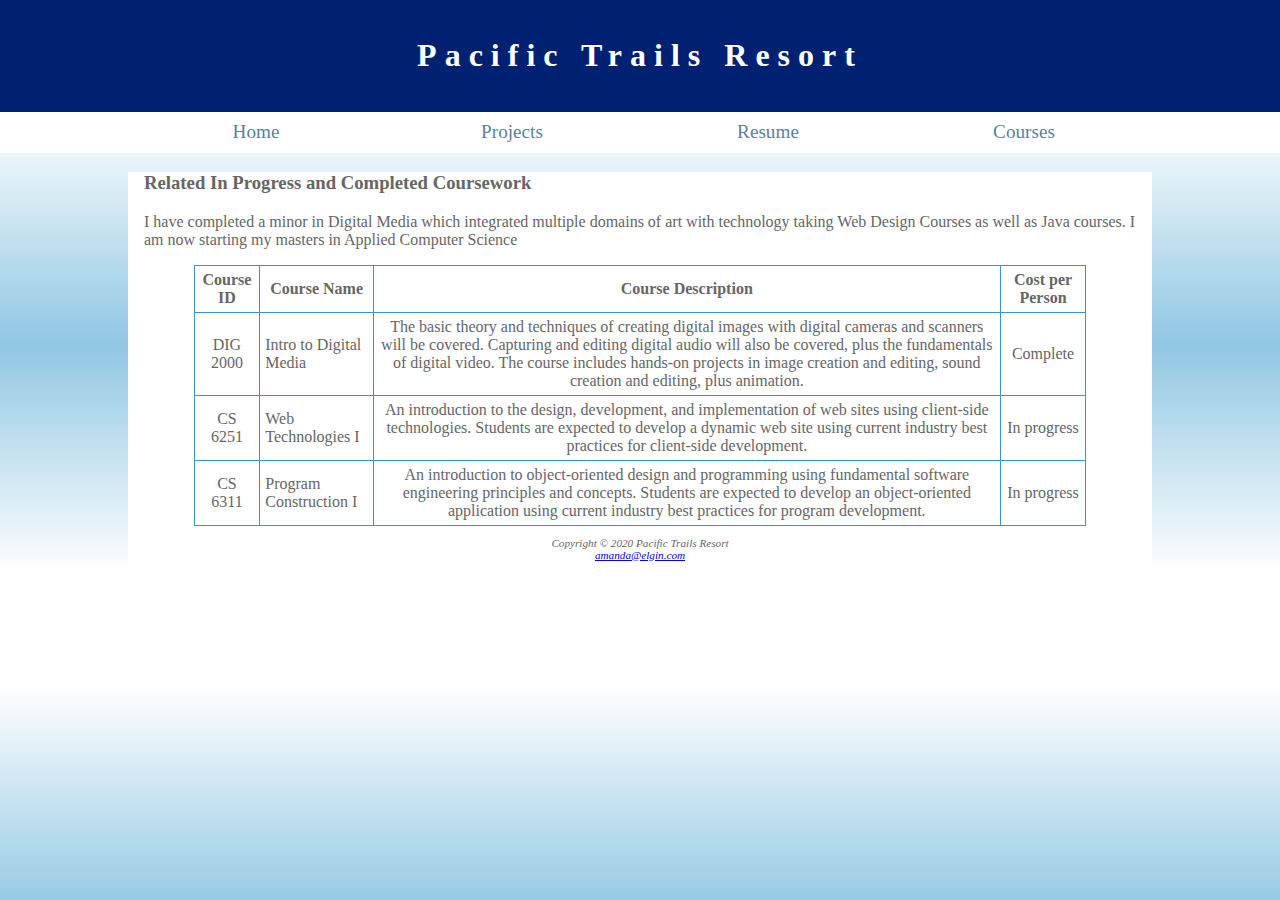
==== courses.html @ 4ed4451d "Changed Everything" ====
<!DOCTYPE html>
<html lang="en">
  <head>
    <title>Pacific Trails Resort :: Yurts</title>
    <meta charset="UTF-8">
    <link rel="stylesheet" type="text/css" href="elgin.css">
    <meta name="viewport" content="width=device-width, initial-scale=1.0">
  </head>
  <body>
    <header>
      <h1><a href="index.html">Pacific Trails Resort</a></h1>
    </header>


    <nav class="menu">
      <ul>
        <li><a href="index.html"> Home </a></li>
        <li><a href="projects.html"> Projects </a></li>
        <li><a href="resume.html"> Resume </a></li>
        <li><a href="courses.html"> Courses</a></li>
      </ul>
    </nav>
    <div id="wrapper">
    

      <main>
       <h3>Related In Progress and Completed Coursework</h3>
        <p>
          I have completed a minor in Digital Media which integrated multiple domains of art with technology
          taking Web Design Courses as well as Java courses. I am now starting my masters
          in Applied Computer Science 
        </p>
        <table>
          <tr>
            <th>Course ID</th>
            <th>Course Name</th>
            <th>Course Description</th>
            <th>Cost per Person</th>
          </tr>
          <tr>
            <td class="centered">DIG 2000</td>
            <td class="text">Intro to Digital Media</td>
            <td class="centered">The basic theory and techniques of creating
             digital images with digital cameras and scanners will be covered.
              Capturing and editing digital audio will also be covered, plus the fundamentals of digital video. 
              The course includes hands-on projects in image creation and editing, sound creation and editing, plus animation.</td>
            <td class="centered">Complete</td>
          </tr>
          <tr>
            <td class="centered">CS 6251</td>
            <td class="text">
              Web Technologies I
            </td>
            <td class="centered">An introduction to the design, development, and implementation of web sites using
               client-side technologies. Students are expected to develop a dynamic web site using current industry best practices for client-side development.</td>
            <td class="centered">In progress</td>
          </tr>
          <tr>
            <td class="centered">CS 6311</td>
            <td class="text">
              Program Construction I 
            </td>
            <td class="centered">An introduction to object-oriented design and programming using fundamental software engineering principles and concepts.
               Students are expected to develop an object-oriented application using current industry best practices for program development.</td>
            <td class="centered">In progress</td>
          </tr>
        </table>
      </main>
      <footer>
        Copyright © 2020 Pacific Trails Resort <br>
        <a href="mailto:amanda@elgin.com">amanda@elgin.com</a>
      </footer>
    </div>
  </body>
</html>
---- elgin.css ----
* {
    box-sizing: border-box;
}




#wrapper {




    background-color: #FFFFFF;


}


body {
    color: #666666;
    background-color: #90C7E3;
    font-family: Verdana;
    margin: 0;


}


header {
    color: #FFFFFF;
    background-color: #002171;
    font-family: Georgia, serif;
    padding: 1em;
}


header a {
    text-decoration: none;
}


header a:link {
    color: #FFFFFF;


}


header a:visited {
    color: #FFFFFF;
}


header a:hover {
    color: #90C7E3;
}


nav {


    font-size: 1.2em;
    text-align: center;
    background-color: #FFF;






}


nav ul {
    list-style-type: none;
    padding: 0;
    display: flex;
    flex-direction: column;
    margin: 0;
}


nav a {
    text-decoration: none;
}


nav a:link {
    color: #5C7FA3;
}


nav a:visited {
    color: #344873;
}


nav a:hover {
    color: #A52A2A;
}


nav li {
    padding: .5em 1em;
    width: 100px;
    border-bottom: 1px solid #344873;




}


 #myself {
    background-image: url(images/myself.jpeg);
    background-size: 100% 100%;
    height: 300px;
    background-repeat: no-repeat;
    background-position: center;
    border-radius: 50%;
  
   
    


}


#reshero {
    background-image: url(images/ocean.jpg);
    background-size: 200% 100%;
    height: 300px;
    background-repeat: no-repeat;
}


#yurthero {
    background-image: url(images/yurt.jpg);
    background-size: 200% 100%;
    height: 300px;
    background-repeat: no-repeat;




}


#trailhero {
    background-image: url(images/trail.jpg);
    background-size: 200% 100%;
    height: 300px;
    background-repeat: no-repeat;




}










main {
    padding: 0 1em;
    display: block;


}


h1 {
    text-align: center;
    font-size: 1.5em;


}


h2 {
    color: #1976D2;
    font-family: Georgia, serif;
}


h3 {
    font-family: Georgia;
}


dt {
    color: #002171;
    font-weight: bold;
}


.contact {
    color: #002171;
    font-weight: bold;
}


section {


    padding-left: 0.5em;
    padding-right: 0.5em;
}


.float-right {
    float: right;


}


.clear {
    clear: both;
}


#mobile {
    display: inline;


}


#desktop {
    display: inline;
}






@media (min-width: 600px) {
    h1 {
         font-size: 2em;
         letter-spacing: .25em;


    }


    nav ul {
         flex-flow: row nowrap;
         justify-content: space-around;
         padding-right: 2em;


    }


    nav li {
         width: 12em;
         border-bottom: none;
    }


    section {
         padding-left: 2em;
         padding-right: 2em;


    }


    form {
         width: 60%;
         display: grid;
         grid-gap: 1em;
         grid-template-columns: 10em 1fr;
    }


    input[type="submit"] {
         grid-column: 2;
         width: 9em;
    }


    #mobile {
         display: none;
    }


    #desktop {
         display: inline;
    }


    #flow {
         display: flex;
         flex-direction: row;
    }


    #myself #yurthero #trailhero {
         background-size: 100% 100%
    }
}


table {
    margin: 0 auto;
    width: 90%;
    border: 1px solid #39c;
    border-collapse: collapse;
}


td,
th {
    padding: 5px;
    border: 1px solid #3399CC;


}




.text {
    text-align: left;
}


.centered {
    text-align: center;
    vertical-align: middle;
}




form {
    display: flex;
    flex-direction: column;
    padding-left: 1em;
    width: 80%
}


input,
textarea {
    margin-bottom: 0.5em;
}










#reshero {
    background-size: 100% 100%;
}




footer {
    font-size: .70em;
    font-style: italic;
    text-align: center;
    padding: 1em;
    background-color: #FFFFFF;
    position: relative;




}






@media (min-width: 1024px) {
    body {
         background-image: linear-gradient(to bottom, #FFFFFF 20%, #90C7E3 60%, #FFFFFF 100%);




    }


    nav ul {
         padding-left: 10%;
         padding-right: 10%;
    }


    #wrapper {
         margin: auto;
         width: 80%;


    }
}
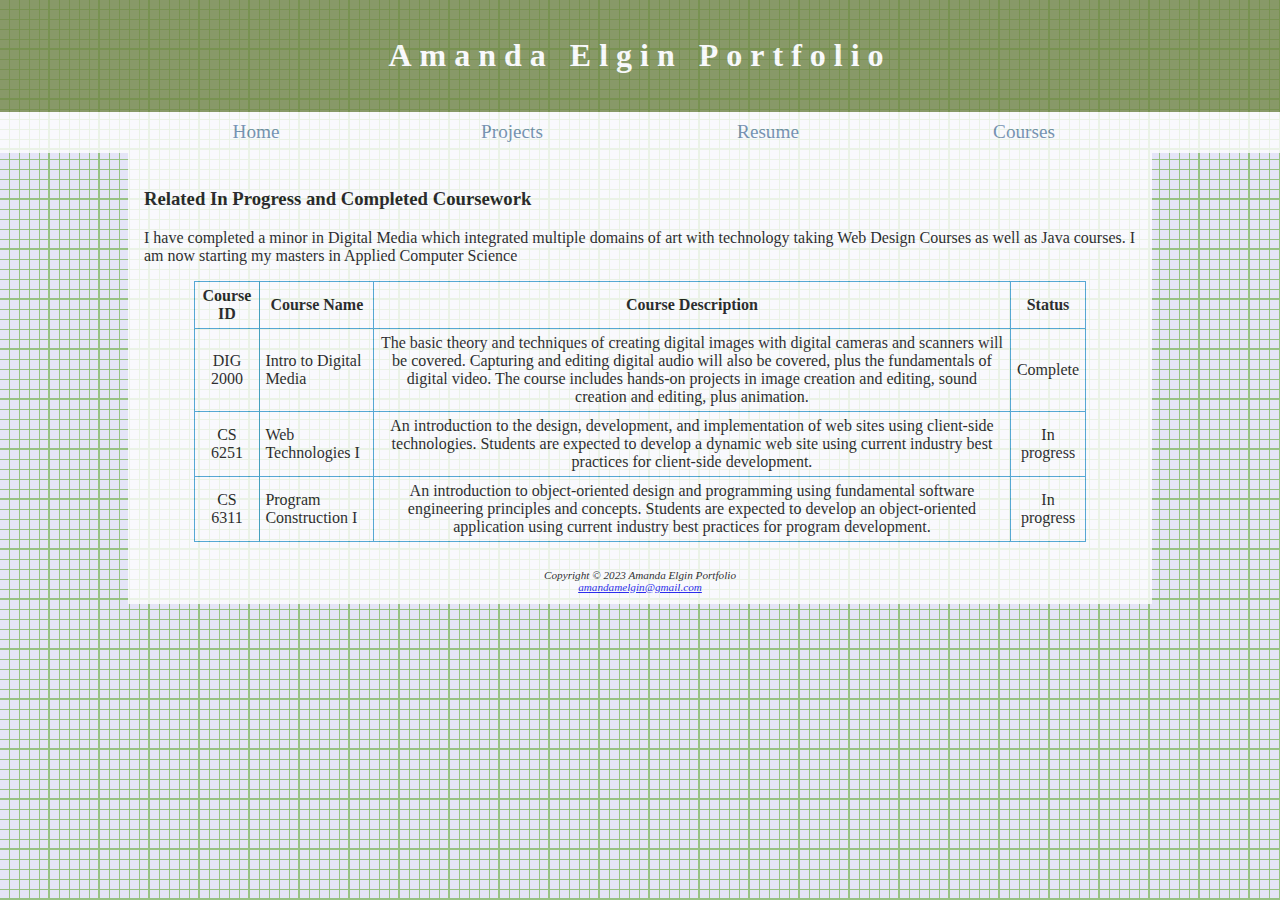
==== commit 9a5d2335: "Applied Grid Layout" ====
--- a/courses.html
+++ b/courses.html
@@ -8,7 +8,7 @@
   </head>
   <body>
     <header>
-      <h1><a href="index.html">Pacific Trails Resort</a></h1>
+      <h1><a href="index.html">Amanda Elgin Portfolio</a></h1>
     </header>
 
 
@@ -35,7 +35,7 @@
             <th>Course ID</th>
             <th>Course Name</th>
             <th>Course Description</th>
-            <th>Cost per Person</th>
+            <th>Status</th>
           </tr>
           <tr>
             <td class="centered">DIG 2000</td>
@@ -67,8 +67,8 @@
         </table>
       </main>
       <footer>
-        Copyright © 2020 Pacific Trails Resort <br>
-        <a href="mailto:amanda@elgin.com">amanda@elgin.com</a>
+        Copyright © 2023 Amanda Elgin Portfolio <br>
+        <a href="mailto:amandamelgin@gmail.com">amandamelgin@gmail.com</a>
       </footer>
     </div>
   </body>
--- a/elgin.css
+++ b/elgin.css
@@ -17,20 +17,24 @@
 
 
 body {
-    color: #666666;
-    background-color: #90C7E3;
+    
     font-family: Verdana;
     margin: 0;
-
+    background-color: #e5e5f7;
+    opacity: 0.8;
+    background-image:  linear-gradient(#97c283 2px, transparent 2px), linear-gradient(90deg, #97c283 2px, transparent 2px), linear-gradient(#97c283 1px, transparent 1px), linear-gradient(90deg, #97c283 1px, #e5e5f7 1px);
+    background-size: 50px 50px, 50px 50px, 10px 10px, 10px 10px;
+    background-position: -2px -2px, -2px -2px, -1px -1px, -1px -1px;
 
 }
 
 
 header {
     color: #FFFFFF;
-    background-color: #002171;
+    background-color: #718745;
     font-family: Georgia, serif;
     padding: 1em;
+    margin-bottom:0;
 }
 
 
@@ -113,16 +117,17 @@
 
  #myself {
     background-image: url(images/myself.jpeg);
-    background-size: 100% 100%;
+    background-size: cover;
+    width: 300px; 
     height: 300px;
     background-repeat: no-repeat;
     background-position: center;
     border-radius: 50%;
-  
-   
-    
-
-
+    position: absolute;
+    top: 40%; 
+    right: 0;
+    transform: translateY(-50%);
+    z-index: 999;
 }
 
 
@@ -167,9 +172,9 @@
 
 
 main {
-    padding: 0 1em;
+    padding: 1em;
     display: block;
-
+    position: relative;
 
 }
 
@@ -183,7 +188,7 @@
 
 
 h2 {
-    color: #1976D2;
+    color: #212716;
     font-family: Georgia, serif;
 }
 
@@ -238,6 +243,12 @@
 
 
 
+form {
+    display: flex;
+    flex-direction: column;
+    padding-left: 1em;
+    width: 80%
+}
 
 
 
@@ -303,7 +314,7 @@
     }
 
 
-    #myself #yurthero #trailhero {
+    #myself  {
          background-size: 100% 100%
     }
 }
@@ -341,12 +352,6 @@
 
 
 
-form {
-    display: flex;
-    flex-direction: column;
-    padding-left: 1em;
-    width: 80%
-}
 
 
 input,
@@ -390,7 +395,11 @@
 
 @media (min-width: 1024px) {
     body {
-         background-image: linear-gradient(to bottom, #FFFFFF 20%, #90C7E3 60%, #FFFFFF 100%);
+        background-color: #e5e5f7;
+        opacity: 0.8;
+        background-image:  linear-gradient(#97c283 2px, transparent 2px), linear-gradient(90deg, #97c283 2px, transparent 2px), linear-gradient(#97c283 1px, transparent 1px), linear-gradient(90deg, #97c283 1px, #e5e5f7 1px);
+        background-size: 50px 50px, 50px 50px, 10px 10px, 10px 10px;
+        background-position: -2px -2px, -2px -2px, -1px -1px, -1px -1px;
 
 
 
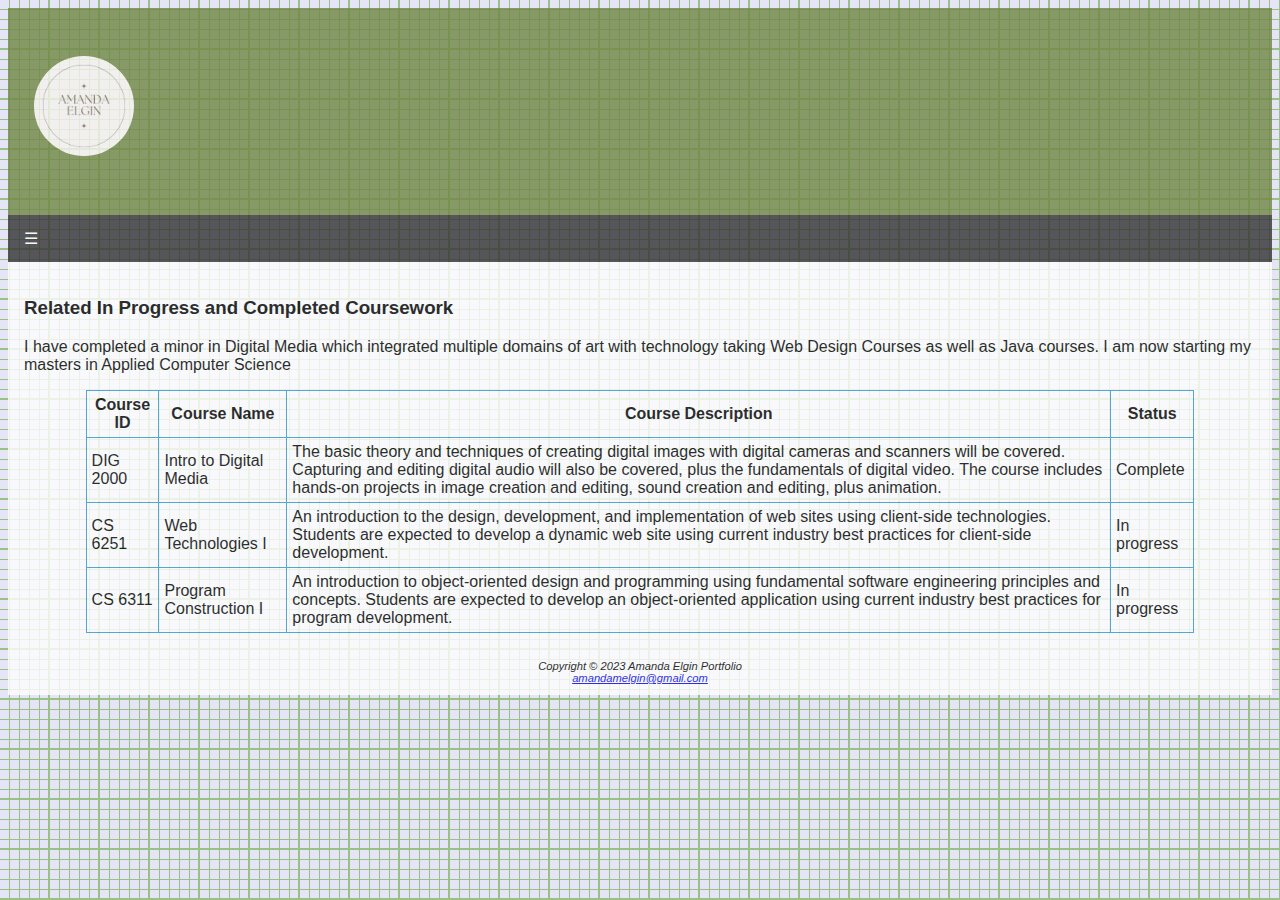
==== commit a6c7af75: "Midterm Solution FInal" ====
--- a/courses.html
+++ b/courses.html
@@ -7,22 +7,31 @@
     <meta name="viewport" content="width=device-width, initial-scale=1.0">
   </head>
   <body>
-    <header>
-      <h1><a href="index.html">Amanda Elgin Portfolio</a></h1>
-    </header>
+    <div id="wrapper">
+      <header>
+          <h1>
+              <a href="index.html">
+                  <img src="images/logo.png" alt="My Logo" class="logo">
+              </a>
+          </h1>
+      </header>
+   
 
-
-    <nav class="menu">
-      <ul>
-        <li><a href="index.html"> Home </a></li>
-        <li><a href="projects.html"> Projects </a></li>
-        <li><a href="resume.html"> Resume </a></li>
-        <li><a href="courses.html"> Courses</a></li>
-      </ul>
-    </nav>
-    <div id="wrapper">
+        <div class="navbar">
+          <div class="dropdown">
+            <button class="dropbtn">☰
+              <i class="fa fa-caret-down"></i>
+            </button>
+            <div class="dropdown-content">
+              <a href="index.html">Home</a>
+              <a href="resume.html">Resume</a>
+              <a href="projects.html">Projects</a>
+              <a href="courses.html">Courses</a>
+            </div>
+          </div>
+        </div>
     
-
+    
       <main>
        <h3>Related In Progress and Completed Coursework</h3>
         <p>
--- a/elgin.css
+++ b/elgin.css
@@ -7,34 +7,27 @@
 
 #wrapper {
 
-
-
-
     background-color: #FFFFFF;
-
-
-}
-
-
-body {
-    
-    font-family: Verdana;
-    margin: 0;
-    background-color: #e5e5f7;
-    opacity: 0.8;
-    background-image:  linear-gradient(#97c283 2px, transparent 2px), linear-gradient(90deg, #97c283 2px, transparent 2px), linear-gradient(#97c283 1px, transparent 1px), linear-gradient(90deg, #97c283 1px, #e5e5f7 1px);
-    background-size: 50px 50px, 50px 50px, 10px 10px, 10px 10px;
-    background-position: -2px -2px, -2px -2px, -1px -1px, -1px -1px;
-
-}
+}
+
+
+
 
 
 header {
     color: #FFFFFF;
     background-color: #718745;
-    font-family: Georgia, serif;
     padding: 1em;
-    margin-bottom:0;
+    display: flex;
+    align-items: center;
+    justify-content: space-between;
+}
+
+.logo {
+    width: 100px;
+    height: auto;
+    margin-left: 10px;
+    border-radius: 50%;
 }
 
 
@@ -56,118 +49,105 @@
 
 
 header a:hover {
-    color: #90C7E3;
-}
-
-
-nav {
-
-
-    font-size: 1.2em;
+    color: #446340;
+}
+
+
+.navbar {
+    overflow: hidden;
+    background-color: #333;
+    font-family: 'Gill Sans', 'Gill Sans MT', Calibri, 'Trebuchet MS', sans-serif;
+}
+
+
+.navbar a {
+    float: left;
+    font-size: 16px;
+    color: white;
     text-align: center;
-    background-color: #FFF;
-
-
-
-
-
-
-}
-
-
-nav ul {
-    list-style-type: none;
-    padding: 0;
-    display: flex;
-    flex-direction: column;
+    padding: 14px 16px;
+    text-decoration: none;
+}
+
+
+.dropdown {
+    float: left;
+    overflow: hidden;
+}
+
+
+.dropdown .dropbtn {
+    font-size: 16px;
+    border: none;
+    outline: none;
+    color: white;
+    padding: 14px 16px;
+    background-color: inherit;
+    font-family: inherit;
     margin: 0;
 }
 
 
-nav a {
+.navbar a:hover,
+.dropdown:hover .dropbtn {
+    background-color: red;
+}
+
+
+.dropdown-content {
+    display: none;
+    position: absolute;
+    background-color: #f9f9f9;
+    min-width: 160px;
+    box-shadow: 0px 8px 16px 0px rgba(0, 0, 0, 0.2);
+    z-index: 1;
+}
+
+
+.dropdown-content a {
+    float: none;
+    color: black;
+    padding: 12px 16px;
     text-decoration: none;
-}
-
-
-nav a:link {
-    color: #5C7FA3;
-}
-
-
-nav a:visited {
-    color: #344873;
-}
-
-
-nav a:hover {
-    color: #A52A2A;
-}
-
-
-nav li {
-    padding: .5em 1em;
-    width: 100px;
-    border-bottom: 1px solid #344873;
-
-
-
-
-}
-
-
- #myself {
+    display: block;
+    text-align: left;
+}
+
+
+.dropdown-content a:hover {
+    background-color: #ddd;
+}
+
+
+.dropdown:hover .dropdown-content {
+    display: block;
+}
+
+body {
+
+    font-family: 'Gill Sans', 'Gill Sans MT', Calibri, 'Trebuchet MS', sans-serif;
+    background-color: #e5e5f7;
+    opacity: 0.8;
+    background-image: linear-gradient(#97c283 2px, transparent 2px), linear-gradient(90deg, #97c283 2px, transparent 2px), linear-gradient(#97c283 1px, transparent 1px), linear-gradient(90deg, #97c283 1px, #e5e5f7 1px);
+    background-size: 50px 50px, 50px 50px, 10px 10px, 10px 10px;
+    background-position: -2px -2px, -2px -2px, -1px -1px, -1px -1px;
+
+}
+
+#myself {
     background-image: url(images/myself.jpeg);
     background-size: cover;
-    width: 300px; 
+    width: 300px;
     height: 300px;
     background-repeat: no-repeat;
     background-position: center;
     border-radius: 50%;
-    position: absolute;
-    top: 40%; 
-    right: 0;
+    position: relative;
+    top: 50%;
+    right: 0%;
     transform: translateY(-50%);
     z-index: 999;
 }
-
-
-#reshero {
-    background-image: url(images/ocean.jpg);
-    background-size: 200% 100%;
-    height: 300px;
-    background-repeat: no-repeat;
-}
-
-
-#yurthero {
-    background-image: url(images/yurt.jpg);
-    background-size: 200% 100%;
-    height: 300px;
-    background-repeat: no-repeat;
-
-
-
-
-}
-
-
-#trailhero {
-    background-image: url(images/trail.jpg);
-    background-size: 200% 100%;
-    height: 300px;
-    background-repeat: no-repeat;
-
-
-
-
-}
-
-
-
-
-
-
-
 
 
 
@@ -181,7 +161,7 @@
 
 h1 {
     text-align: center;
-    font-size: 1.5em;
+    font-size: 2em;
 
 
 }
@@ -189,23 +169,17 @@
 
 h2 {
     color: #212716;
-    font-family: Georgia, serif;
+    font-family: 'Gill Sans', 'Gill Sans MT', Calibri, 'Trebuchet MS', sans-serif;
 }
 
 
 h3 {
-    font-family: Georgia;
+    font-family: 'Gill Sans', 'Gill Sans MT', Calibri, 'Trebuchet MS', sans-serif;
 }
 
 
 dt {
-    color: #002171;
-    font-weight: bold;
-}
-
-
-.contact {
-    color: #002171;
+    color: #62749e;
     font-weight: bold;
 }
 
@@ -243,79 +217,57 @@
 
 
 
-form {
-    display: flex;
-    flex-direction: column;
-    padding-left: 1em;
-    width: 80%
-}
-
-
-
 @media (min-width: 600px) {
     h1 {
-         font-size: 2em;
-         letter-spacing: .25em;
+        font-size: 3em;
+        letter-spacing: .25em;
 
 
     }
 
 
     nav ul {
-         flex-flow: row nowrap;
-         justify-content: space-around;
-         padding-right: 2em;
+        flex-flow: row nowrap;
+        justify-content: space-around;
+        padding-right: 3em;
 
 
     }
 
 
     nav li {
-         width: 12em;
-         border-bottom: none;
+        width: 12em;
+        border-bottom: none;
     }
 
 
     section {
-         padding-left: 2em;
-         padding-right: 2em;
-
-
-    }
-
-
-    form {
-         width: 60%;
-         display: grid;
-         grid-gap: 1em;
-         grid-template-columns: 10em 1fr;
-    }
-
-
-    input[type="submit"] {
-         grid-column: 2;
-         width: 9em;
-    }
+        padding-left: 2em;
+        padding-right: 2em;
+
+
+    }
+
 
 
     #mobile {
-         display: none;
+        display: none;
     }
 
 
     #desktop {
-         display: inline;
-    }
-
-
-    #flow {
-         display: flex;
-         flex-direction: row;
-    }
-
-
-    #myself  {
-         background-size: 100% 100%
+        display: inline;
+    }
+
+
+    #column {
+        display: flex;
+        flex-direction: row;
+    }
+
+
+    #myself {
+        background-size: 100% 100%
     }
 }
 
@@ -323,7 +275,7 @@
 table {
     margin: 0 auto;
     width: 90%;
-    border: 1px solid #39c;
+    border: 1px solid rgb(154, 211, 167);
     border-collapse: collapse;
 }
 
@@ -336,40 +288,8 @@
 
 }
 
-
-
-
 .text {
     text-align: left;
-}
-
-
-.centered {
-    text-align: center;
-    vertical-align: middle;
-}
-
-
-
-
-
-
-input,
-textarea {
-    margin-bottom: 0.5em;
-}
-
-
-
-
-
-
-
-
-
-
-#reshero {
-    background-size: 100% 100%;
 }
 
 
@@ -395,9 +315,9 @@
 
 @media (min-width: 1024px) {
     body {
-        background-color: #e5e5f7;
+        background-color: #FFFFFF;
         opacity: 0.8;
-        background-image:  linear-gradient(#97c283 2px, transparent 2px), linear-gradient(90deg, #97c283 2px, transparent 2px), linear-gradient(#97c283 1px, transparent 1px), linear-gradient(90deg, #97c283 1px, #e5e5f7 1px);
+        background-image: linear-gradient(#97c283 2px, transparent 2px), linear-gradient(90deg, #97c283 2px, transparent 2px), linear-gradient(#97c283 1px, transparent 1px), linear-gradient(90deg, #97c283 1px, #e5e5f7 1px);
         background-size: 50px 50px, 50px 50px, 10px 10px, 10px 10px;
         background-position: -2px -2px, -2px -2px, -1px -1px, -1px -1px;
 
@@ -408,15 +328,15 @@
 
 
     nav ul {
-         padding-left: 10%;
-         padding-right: 10%;
+        padding-left: 10%;
+        padding-right: 10%;
     }
 
 
     #wrapper {
-         margin: auto;
-         width: 80%;
-
-
-    }
-}
+        margin: auto;
+        width: 100%;
+
+
+    }
+}